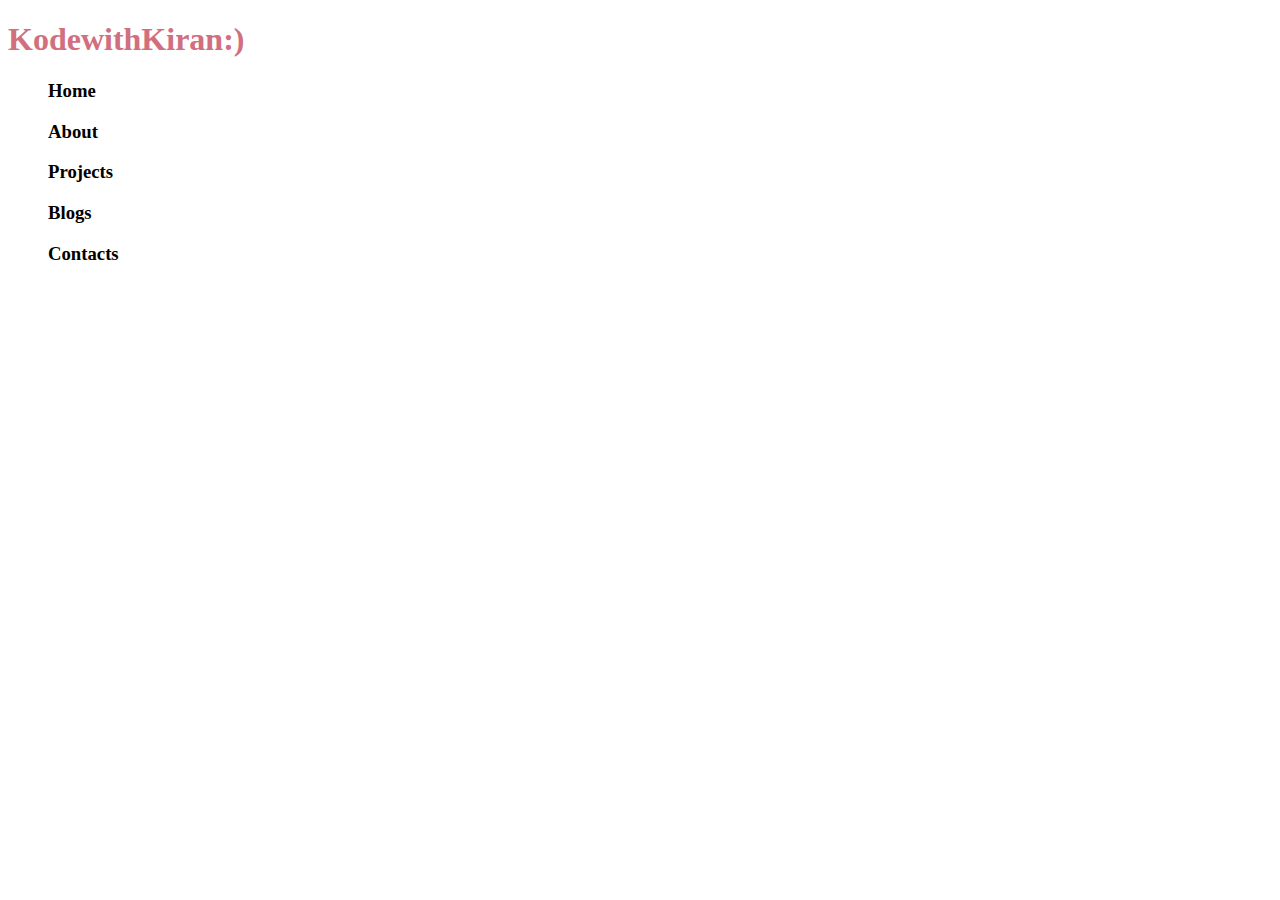
==== index.html @ c88c702f "added index.html file" ====
<!DOCTYPE html>
<html>

<head>
    <h1 style="color:rgb(209, 111, 127)">KodewithKiran:)</h1>
    <h3>
        <ul>Home</ul>
        <ul>About</ul>
        <ul>Projects</ul>
        <ul>Blogs</ul>
        <ul>Contacts</ul>
    </h3>
</head>

<body>

</body>

</html>
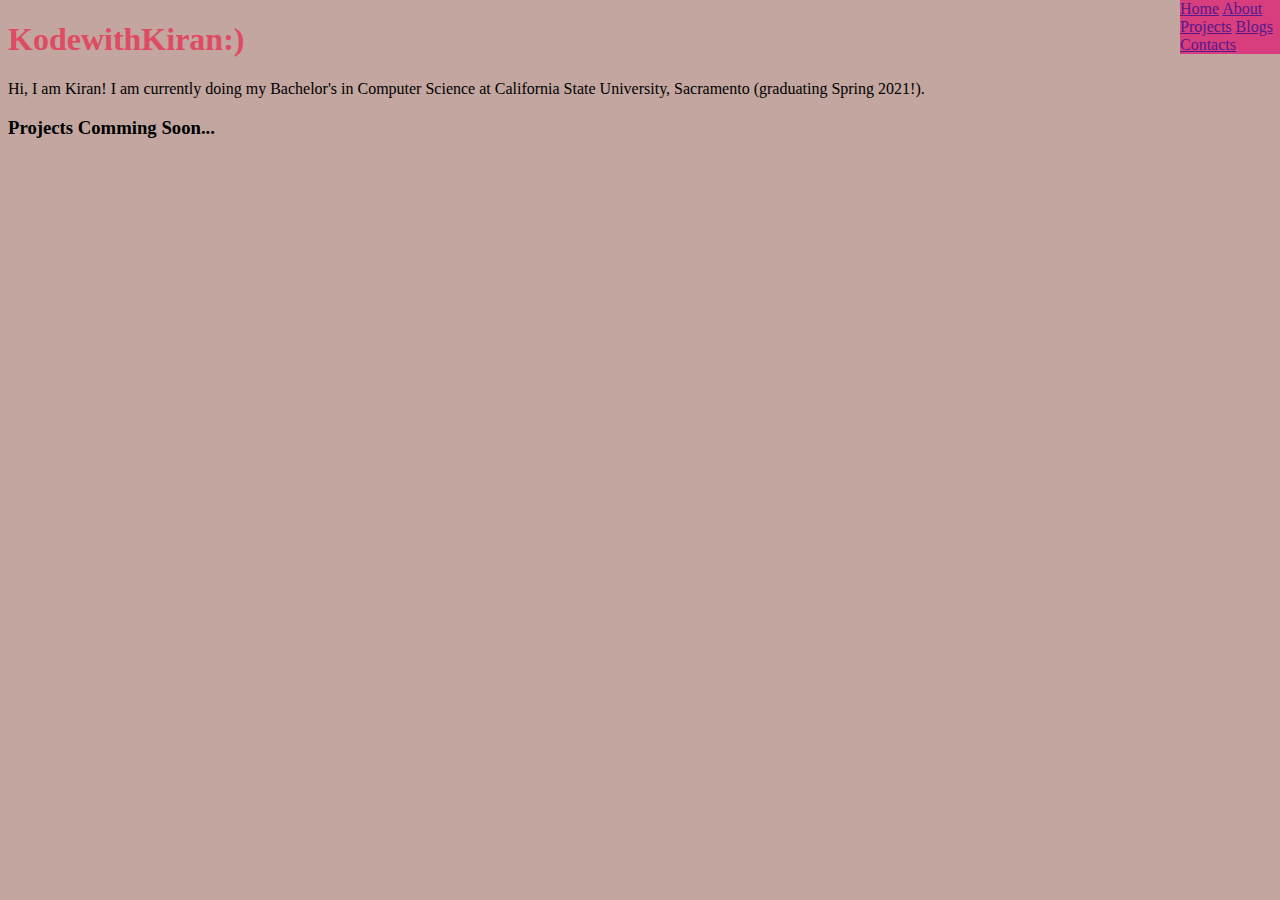
==== commit a104a9f1: "added navigation bar to the html code and also added index.css" ====
--- a/index.html
+++ b/index.html
@@ -2,18 +2,26 @@
 <html>
 
 <head>
-    <h1 style="color:rgb(209, 111, 127)">KodewithKiran:)</h1>
-    <h3>
-        <ul>Home</ul>
-        <ul>About</ul>
-        <ul>Projects</ul>
-        <ul>Blogs</ul>
-        <ul>Contacts</ul>
-    </h3>
+    <link rel="stylesheet" href="index.css">
+    <h1 class="logoname">KodewithKiran:)</h1>
+    <div>
+        <nav id="navbar">
+            <a href="">Home</a>
+            <a href="">About</a>
+            <a href="">Projects</a>
+            <a href="">Blogs</a>
+            <a href="">Contacts</a>
+        </nav>
+        
+       
+    </div>
 </head>
 
 <body>
+    <p>Hi, I am Kiran! I am currently doing my Bachelor's in Computer Science at California State University, Sacramento
+        (graduating Spring 2021!). </p>
 
+    <h3>Projects Comming Soon...</h3>
 </body>
 
 </html>--- a/index.css
+++ b/index.css
@@ -0,0 +1,15 @@
+#navbar {
+  position: fixed;
+  top: 0px;
+  left: 1180px;
+  color: red;
+  background-color: #d83d7e;
+}
+
+body {
+  background-color: #c2a69f;
+}
+
+.logoname {
+  color: rgb(223, 75, 99);
+}
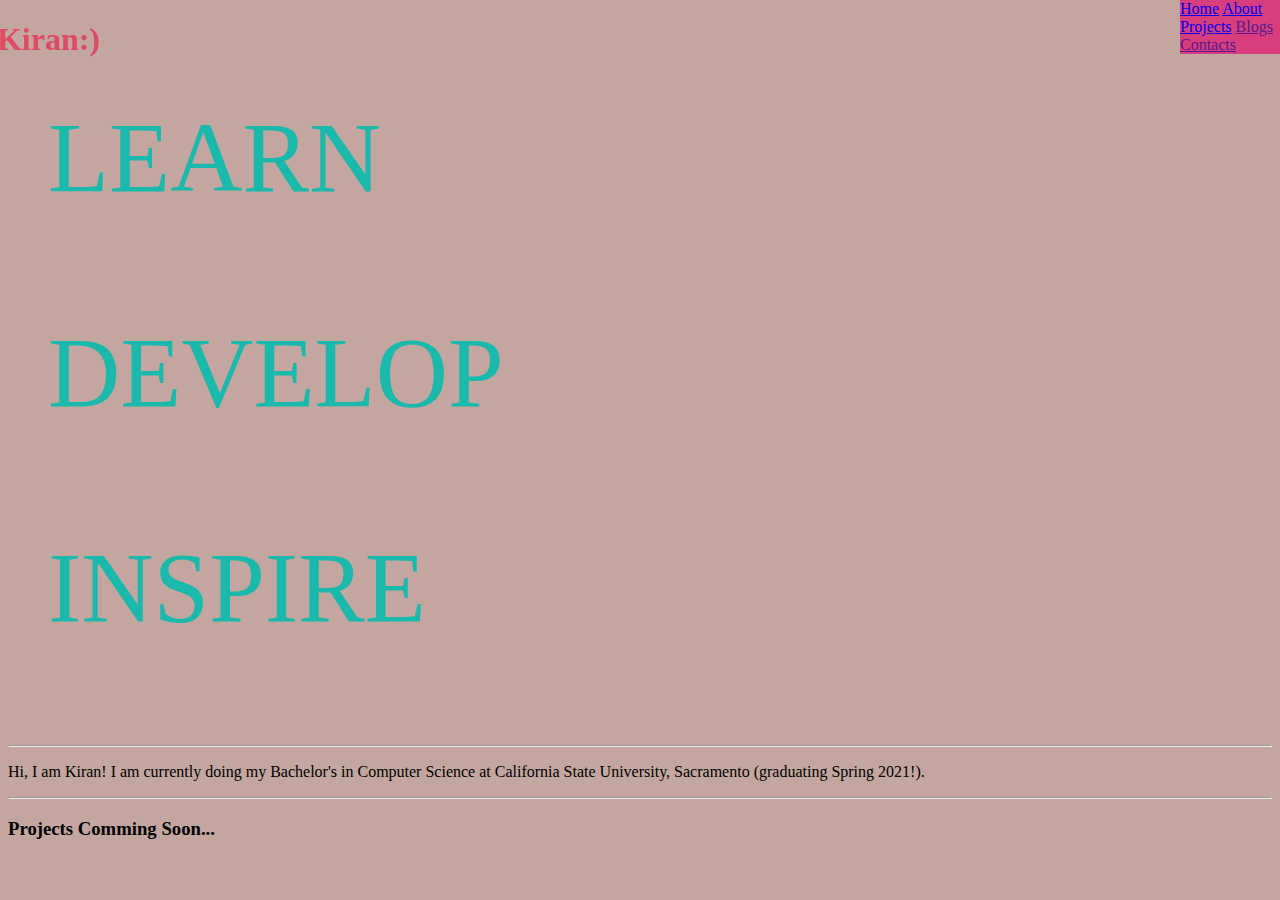
==== commit 1c6ad763: "added styling and changed Readme file" ====
--- a/index.html
+++ b/index.html
@@ -1,27 +1,33 @@
 <!DOCTYPE html>
 <html>
-
 <head>
     <link rel="stylesheet" href="index.css">
     <h1 class="logoname">KodewithKiran:)</h1>
     <div>
         <nav id="navbar">
-            <a href="">Home</a>
-            <a href="">About</a>
-            <a href="">Projects</a>
-            <a href="">Blogs</a>
-            <a href="">Contacts</a>
         </nav>
-        
-       
     </div>
 </head>
 
 <body>
-    <p>Hi, I am Kiran! I am currently doing my Bachelor's in Computer Science at California State University, Sacramento
+    <div id="navbar">
+        <a href="#homepage">Home</a>
+        <a href="#aboutpage">About</a>
+        <a href="#projectpage">Projects</a>
+        <a href="">Blogs</a>
+        <a href="">Contacts</a>
+    </div>
+    <div id="homepage">
+        <ul>LEARN</ul>
+        <ul>DEVELOP</ul>
+        <ul>INSPIRE</ul>
+    </div>
+    <hr>
+    <p id="aboutpage">Hi, I am Kiran! I am currently doing my Bachelor's in Computer Science at California State University,
+        Sacramento
         (graduating Spring 2021!). </p>
-
-    <h3>Projects Comming Soon...</h3>
+    <hr>
+    <h3 id="projectpage">Projects Comming Soon...</h3>
 </body>
 
 </html>--- a/index.css
+++ b/index.css
@@ -12,4 +12,12 @@
 
 .logoname {
   color: rgb(223, 75, 99);
+  position: fixed;
+  top: 0px;
+  right: 1180px;
 }
+
+#homepage {
+  color: rgb(27, 185, 172);
+  font-size: 100px;
+}
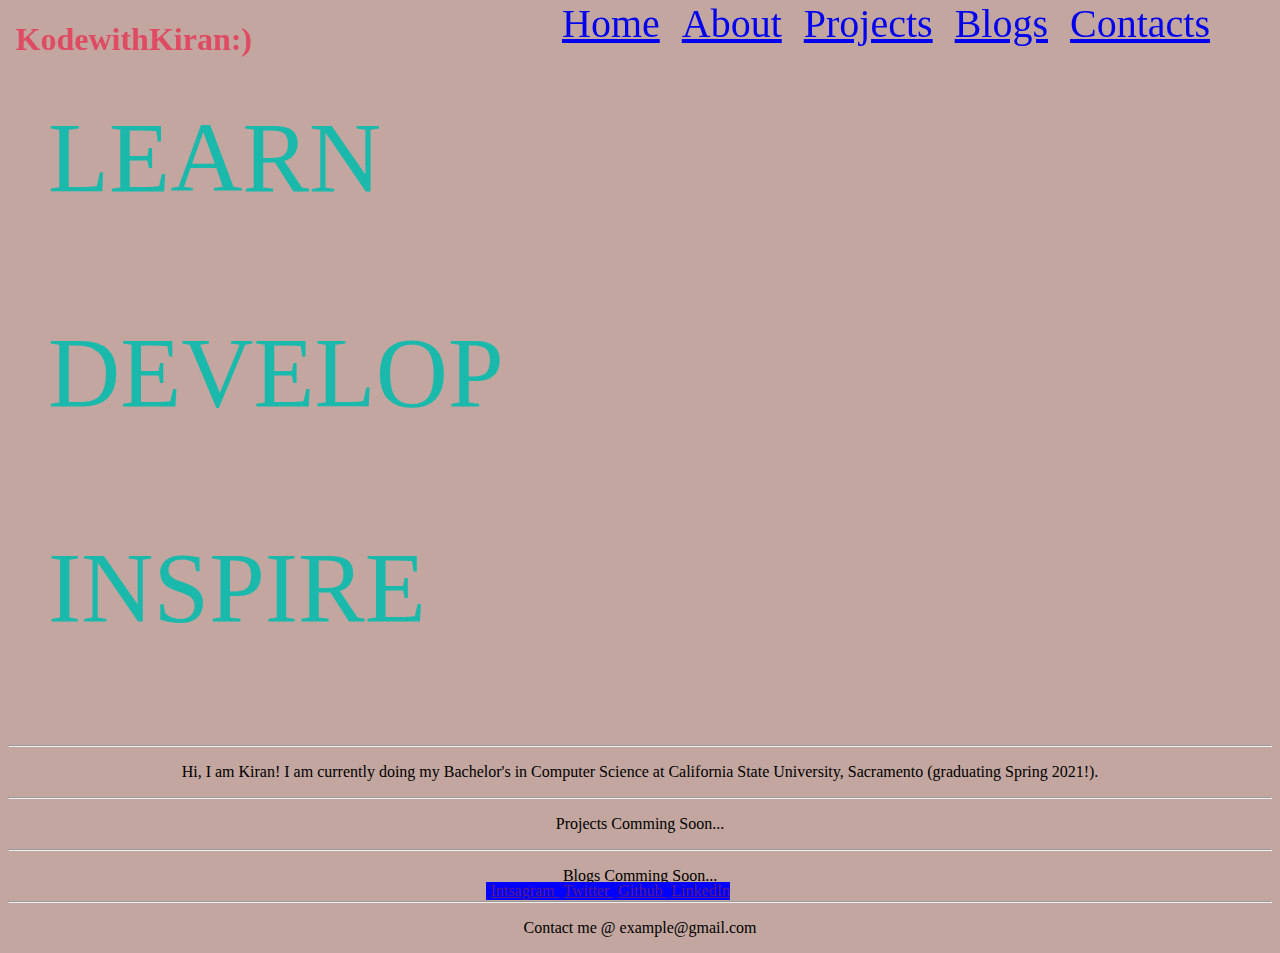
==== commit c2da99ea: "added CSS to navigation bar and logo" ====
--- a/index.html
+++ b/index.html
@@ -14,20 +14,32 @@
         <a href="#homepage">Home</a>
         <a href="#aboutpage">About</a>
         <a href="#projectpage">Projects</a>
-        <a href="">Blogs</a>
-        <a href="">Contacts</a>
+        <a href="#blogspage">Blogs</a>
+        <a href="#contactpage">Contacts</a>
     </div>
+    
     <div id="homepage">
         <ul>LEARN</ul>
         <ul>DEVELOP</ul>
         <ul>INSPIRE</ul>
+
     </div>
     <hr>
     <p id="aboutpage">Hi, I am Kiran! I am currently doing my Bachelor's in Computer Science at California State University,
         Sacramento
         (graduating Spring 2021!). </p>
     <hr>
-    <h3 id="projectpage">Projects Comming Soon...</h3>
+    <p id="projectpage">Projects Comming Soon...</p>
+    <div id="footerpage">
+        <a href="">Intsagram</ul>
+        <a href="">Twitter</ul>
+        <a href="">Github</ul>
+        <a href="">LinkedIn</a>
+    </div>
+    <hr>
+    <p id="blogspage">Blogs Comming Soon...</p>
+    <hr>
+    <p id="contactpage">Contact me @ example@gmail.com</p>
 </body>
 
 </html>--- a/index.css
+++ b/index.css
@@ -1,11 +1,21 @@
 #navbar {
   position: fixed;
   top: 0px;
-  left: 1180px;
+  left: 550px;
   color: red;
-  background-color: #d83d7e;
+  font-size: 40px;
 }
-
+p:hover {
+  color: rgb(34, 153, 117);
+}
+a {
+  margin-left: 0.3em;
+}
+a:hover {
+  color: white;
+  font-style: unset;
+  font-size: larger;
+}
 body {
   background-color: #c2a69f;
 }
@@ -14,10 +24,36 @@
   color: rgb(223, 75, 99);
   position: fixed;
   top: 0px;
-  right: 1180px;
+  right: 1028px;
+  background: transparent;
+  animation-name: rainbow;
+  animation-duration: 5s;
 }
 
 #homepage {
   color: rgb(27, 185, 172);
   font-size: 100px;
 }
+
+#footerpage {
+  position: fixed;
+  bottom: 0px;
+  right: 550px;
+  text-align: center;
+  background-color: blue;
+}
+
+p {
+  text-align: center;
+}
+
+@keyframes rainbow {
+  0% {
+    color: rgb(177, 73, 108);
+    transition: color 2s;
+  }
+  100% {
+    color: cornflowerblue;
+    transition: color 2s;
+  }
+}
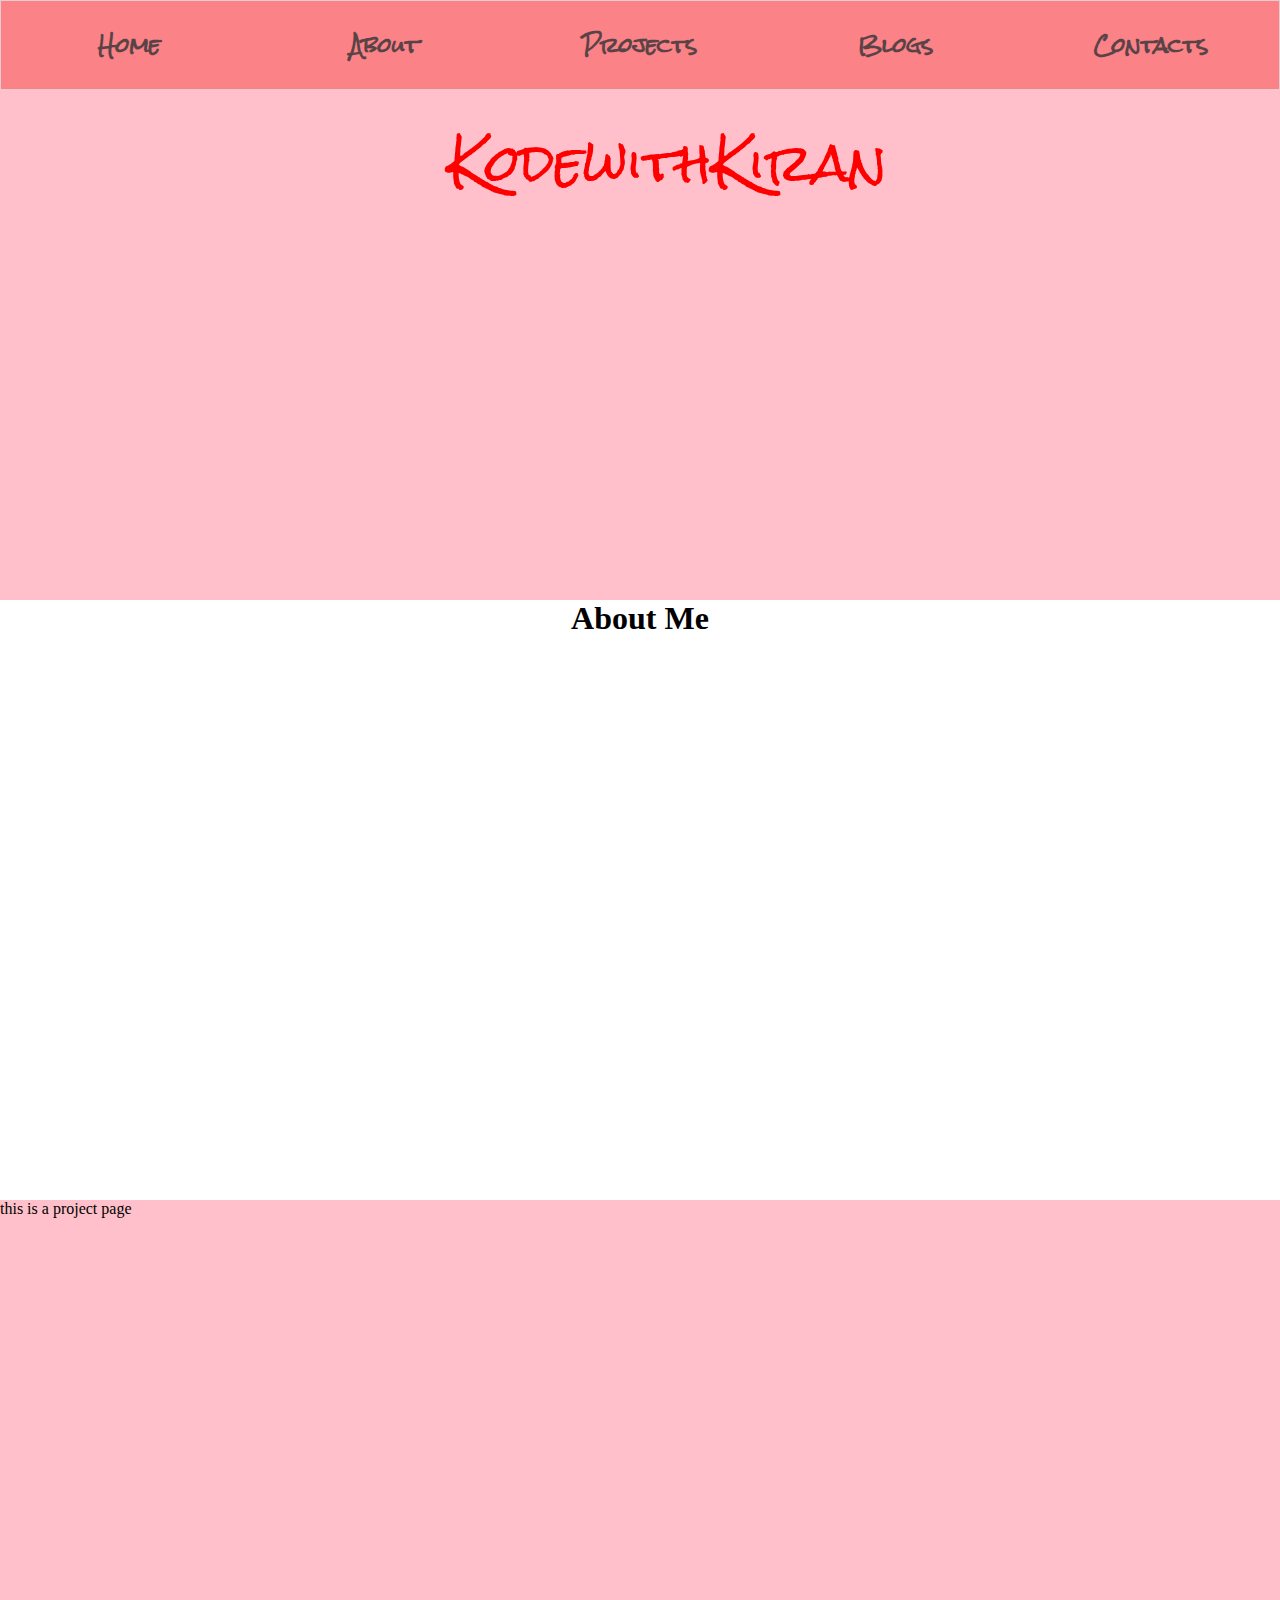
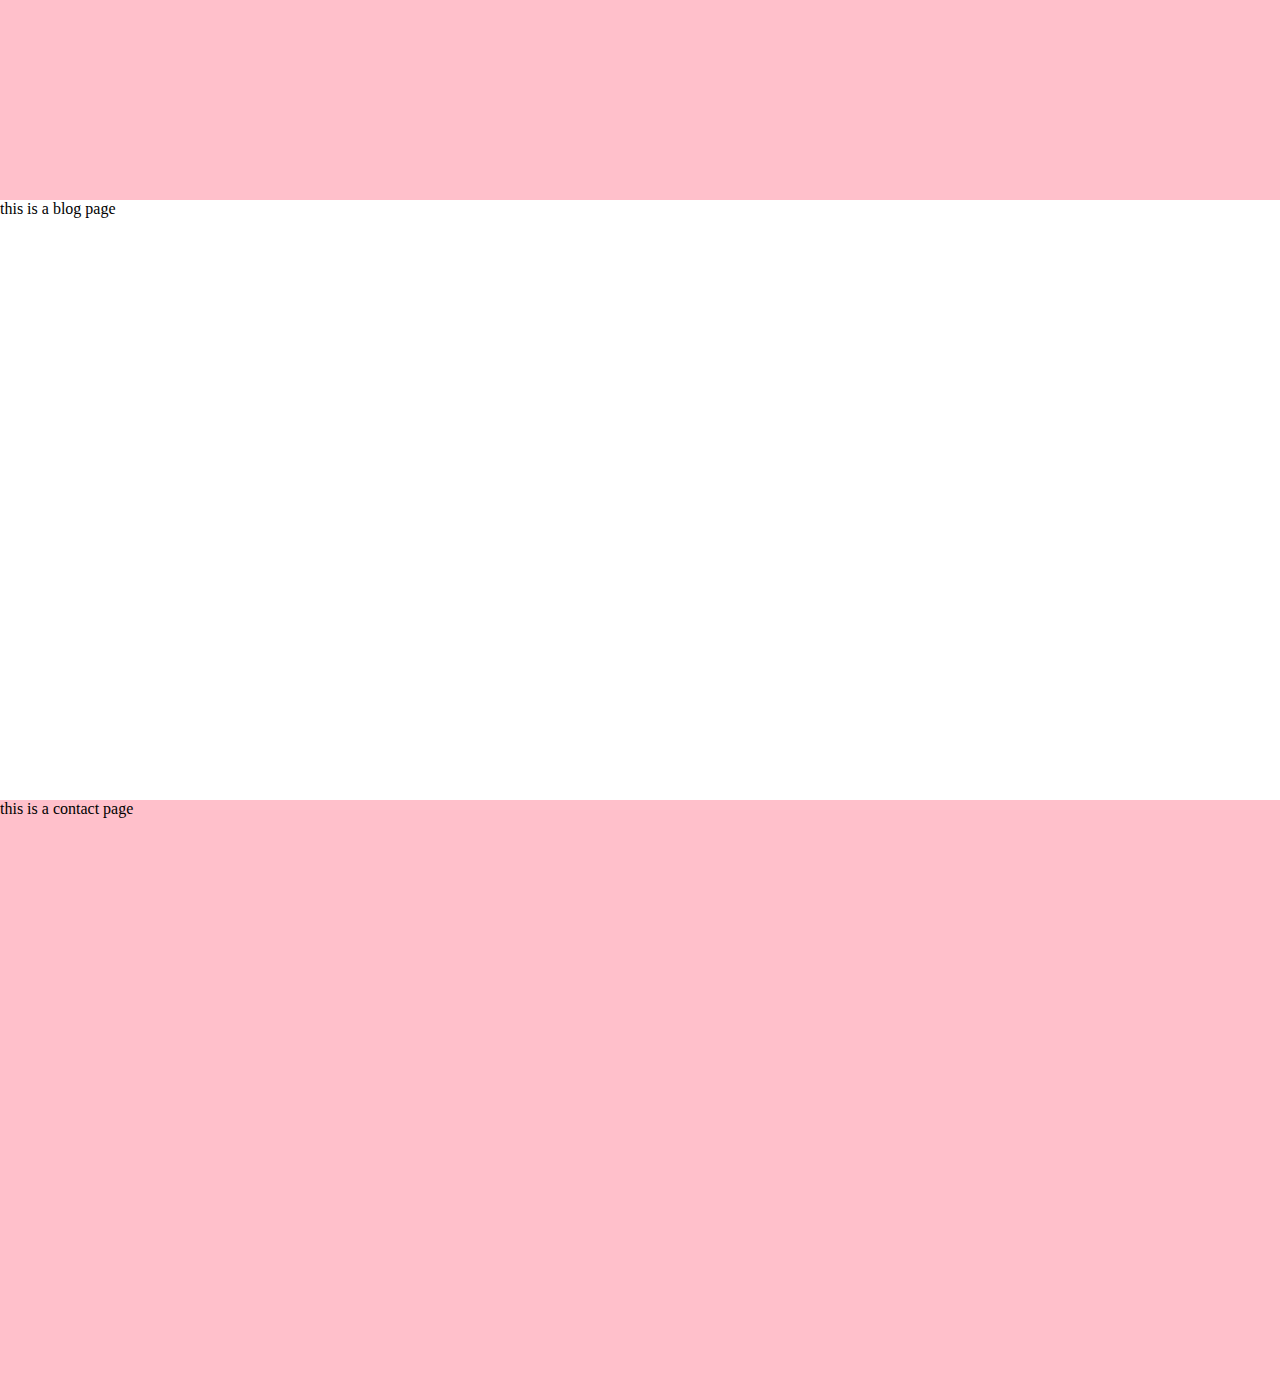
==== commit 08b55a5d: "implemented the navigation bar so it navigates to the corresponding page" ====
--- a/index.html
+++ b/index.html
@@ -1,45 +1,60 @@
 <!DOCTYPE html>
 <html>
-<head>
-    <link rel="stylesheet" href="index.css">
-    <h1 class="logoname">KodewithKiran:)</h1>
-    <div>
-        <nav id="navbar">
-        </nav>
+  <head>
+    <meta charset="UTF=8" />
+    <link rel="stylesheet" href="index.css" />
+    <script src="index.js"></script>
+    <meta name="viewport" content="width=device-width, initial-scale=1.0" />
+    <link href="https://fonts.googleapis.com/css2?family=Rock+Salt&display=swap" rel="stylesheet" />
+    <title>KodeWithKiran</title>
+    <nav>
+      <ul class="navlinks">
+        <li>
+          <a href="#homepage">Home</a>
+        </li>
+        <li>
+          <a href="#aboutpage">About</a>
+        </li>
+        <li>
+          <a href="#projectpage">Projects</a>
+        </li>
+        <li>
+          <a href="#blogpage">Blogs</a>
+        </li>
+        <li>
+          <a href="#contactpage">Contacts</a>
+        </li>
+      </ul>
+
+      <div class="burger">
+        <div class="line1"></div>
+        <div class="line2"></div>
+        <div class="line3"></div>
+      </div>
+    </nav>
+  </head>
+
+  <body>
+    <div id="top"></div>
+    <div id="homepage" class="homepage">
+      <h4 class="kodelogo">KodewithKiran</h4>
     </div>
-</head>
 
-<body>
-    <div id="navbar">
-        <a href="#homepage">Home</a>
-        <a href="#aboutpage">About</a>
-        <a href="#projectpage">Projects</a>
-        <a href="#blogspage">Blogs</a>
-        <a href="#contactpage">Contacts</a>
+    <div class="aboutpage" id="aboutpage">
+      <h1>About Me</h1>
     </div>
-    
-    <div id="homepage">
-        <ul>LEARN</ul>
-        <ul>DEVELOP</ul>
-        <ul>INSPIRE</ul>
 
+    <div class="projectpage" id="projectpage">
+      <p>this is a project page</p>
     </div>
-    <hr>
-    <p id="aboutpage">Hi, I am Kiran! I am currently doing my Bachelor's in Computer Science at California State University,
-        Sacramento
-        (graduating Spring 2021!). </p>
-    <hr>
-    <p id="projectpage">Projects Comming Soon...</p>
-    <div id="footerpage">
-        <a href="">Intsagram</ul>
-        <a href="">Twitter</ul>
-        <a href="">Github</ul>
-        <a href="">LinkedIn</a>
+
+    <div class="blogpage" id="blogpage">
+      <p>this is a blog page</p>
     </div>
-    <hr>
-    <p id="blogspage">Blogs Comming Soon...</p>
-    <hr>
-    <p id="contactpage">Contact me @ example@gmail.com</p>
-</body>
 
-</html>+    <div class="contactpage" id="contactpage">
+      <p>this is a contact page</p>
+    </div>
+  </body>
+  <!--<h1 class="logoname">KodewithKiran:)</h1>-->
+</html>
--- a/index.css
+++ b/index.css
@@ -1,59 +1,179 @@
-#navbar {
+* {
+  margin: 0px;
+  padding: 0px;
+  box-sizing: border-box;
+}
+html {
+  scroll-behavior: smooth;
+}
+nav {
+  display: inline-block;
   position: fixed;
-  top: 0px;
-  left: 550px;
-  color: red;
-  font-size: 40px;
+  width: 100%;
+  min-height: 10vh;
+  font-family: "Rock Salt";
+  background: #f96262;
+  opacity: 0.65;
+  border: 1px solid #dcd1d1;
 }
-p:hover {
-  color: rgb(34, 153, 117);
+.logo {
+  color: antiquewhite;
+  letter-spacing: 5px;
+  font-size: 20px;
 }
-a {
-  margin-left: 0.3em;
+.navlinks {
+  display: flex;
+  justify-content: space-around;
 }
-a:hover {
-  color: white;
-  font-style: unset;
-  font-size: larger;
+.navlinks li {
+  list-style: none;
+  width: 200px;
+  height: 50px;
+  display: inline-block;
+  text-align: center;
+  padding-top: 5px;
+  font-size: 30px;
 }
-body {
-  background-color: #c2a69f;
+.navlinks a {
+  color: rgb(0, 0, 0);
+  text-decoration: none;
+  font-weight: bold;
+  font-size: 20px;
+}
+.burger div {
+  width: 25px;
+  height: 3px;
+  background-color: antiquewhite;
+  margin: 5px;
+  transition: all 0.3s ease;
+}
+.burger {
+  display: none;
+}
+@media screen and (max-width: 768px) {
+  navlinks {
+    width: 100%;
+  }
+}
+@media screen and (max-width: 768px) {
+  body {
+    overflow-x: hidden;
+  }
+  .navlinks {
+    position: absolute;
+    right: 0px;
+    height: 92vh;
+    top: 8vh;
+    background-color: #f96262;
+    display: flex;
+    flex-direction: column;
+    align-items: center;
+    width: 50%;
+    transform: translateX(100%);
+    transition: transform 0.5s ease-in;
+  }
+  .navlinks li {
+    opacity: 0;
+  }
+  .burger {
+    display: block;
+    cursor: pointer;
+  }
 }
 
+.nav-active {
+  transform: translateX(0%);
+}
+
+@keyframes navLinkFade {
+  from {
+    opacity: 0;
+    transform: translateX(50px);
+  }
+  to {
+    opacity: 1;
+    transform: translateX(0);
+  }
+}
+.toggle .line1 {
+  transform: rotate(-45deg) translate(-5px, 6px);
+}
+
+.toggle .line2 {
+  opacity: 0;
+}
+
+.toggle .line3 {
+  transform: rotate(45deg) translate(-5px, -6px);
+}
 .logoname {
   color: rgb(223, 75, 99);
-  position: fixed;
   top: 0px;
   right: 1028px;
   background: transparent;
   animation-name: rainbow;
   animation-duration: 5s;
-}
-
-#homepage {
-  color: rgb(27, 185, 172);
-  font-size: 100px;
-}
-
-#footerpage {
-  position: fixed;
-  bottom: 0px;
-  right: 550px;
-  text-align: center;
-  background-color: blue;
-}
-
-p {
-  text-align: center;
+  animation-iteration-count: infinite;
 }
 
 @keyframes rainbow {
   0% {
     color: rgb(177, 73, 108);
-    transition: color 2s;
+    transition: color 4s;
+  }
+  50% {
+    color: blueviolet;
+    transition: color 5s;
   }
   100% {
     color: cornflowerblue;
-    transition: color 2s;
+    transition: color 4s;
   }
 }
+
+@media (min-width: 600px) {
+  .site-header__wrapper {
+    display: flex;
+    justify-content: space-between;
+    align-items: center;
+    padding-top: 0;
+    padding-bottom: 0;
+  }
+}
+.kodelogo {
+  position: absolute;
+  width: 454px;
+  height: 119px;
+  left: 35%;
+  top: 104px;
+  justify-content: space-between;
+  font-family: "Rock Salt";
+  font-style: normal;
+  font-weight: normal;
+  font-size: 50px;
+  line-height: 119px;
+}
+.homepage {
+  height: 600px;
+  background-color: pink;
+  color: red;
+}
+
+.aboutpage {
+  height: 600px;
+}
+.projectpage {
+  height: 600px;
+  background-color: pink;
+}
+.blogpage {
+  height: 600px;
+}
+.contactpage {
+  height: 600px;
+  background-color: pink;
+}
+h1 {
+  top: 50%;
+  text-align: center;
+}
